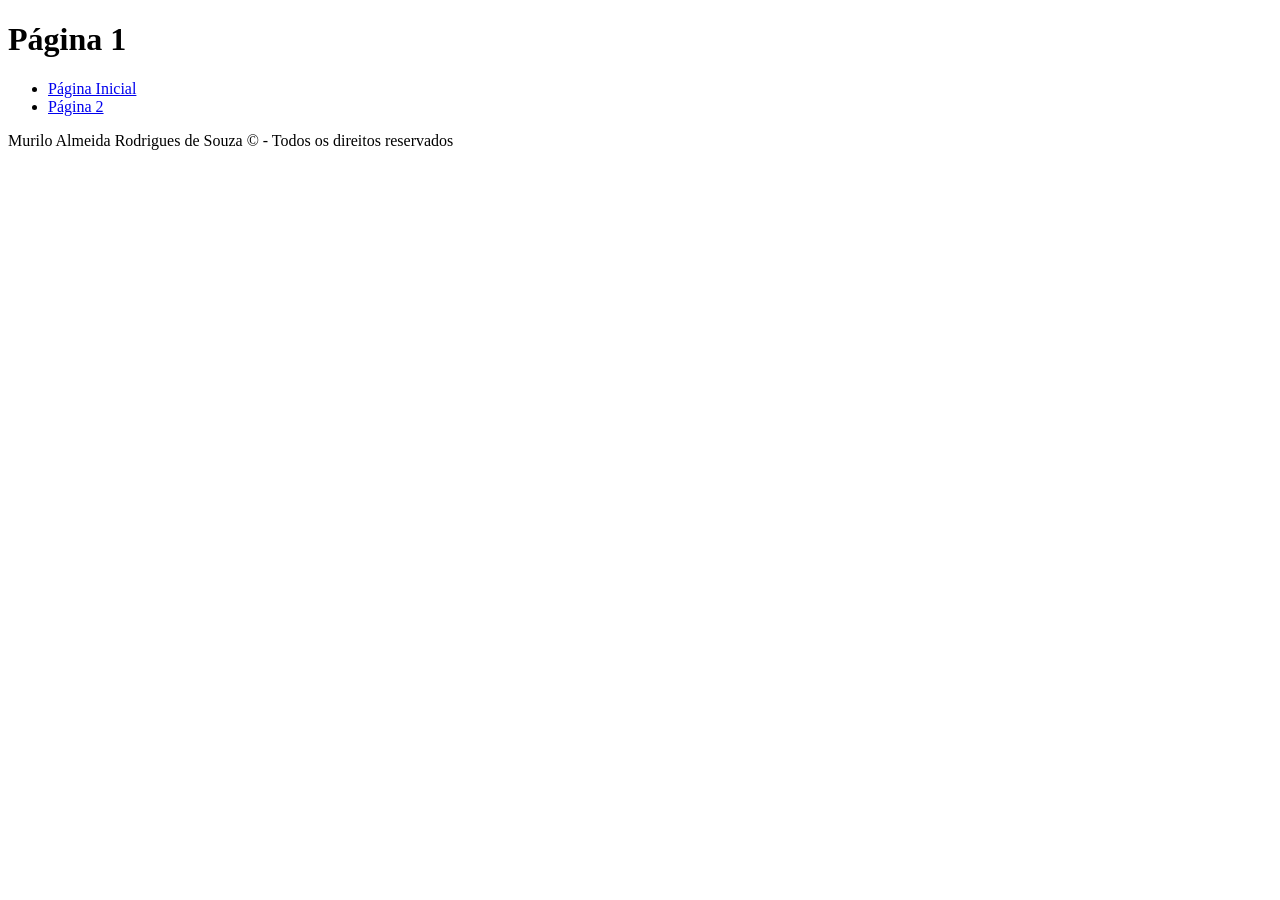
==== pagina1.html @ a3580e31 "Adição de hiperlinks no menu da página 1." ====
<!DOCTYPE html>
<html lang="pt-br">
<head>
   <meta charset="UTF-8">
   <meta name="viewport" content="width=device-width, initial-scale=1.0">
   <title>Página 1</title>
</head>
<body>
   <header>
      <h1>Página 1</h1>
      <nav>
         <ul>
            <li><a href="index.html">Página Inicial</a></li>
            <li><a href="paginas/pagina2.html">Página 2</a></li>
         </ul>
      </nav>
      <main>
         <section>

         </section>
         <section>

         </section>
      </main>
      <footer>
         <p>Murilo Almeida Rodrigues de Souza &copy; - Todos os direitos reservados</p>
      </footer>
   </header>
</body>
</html>
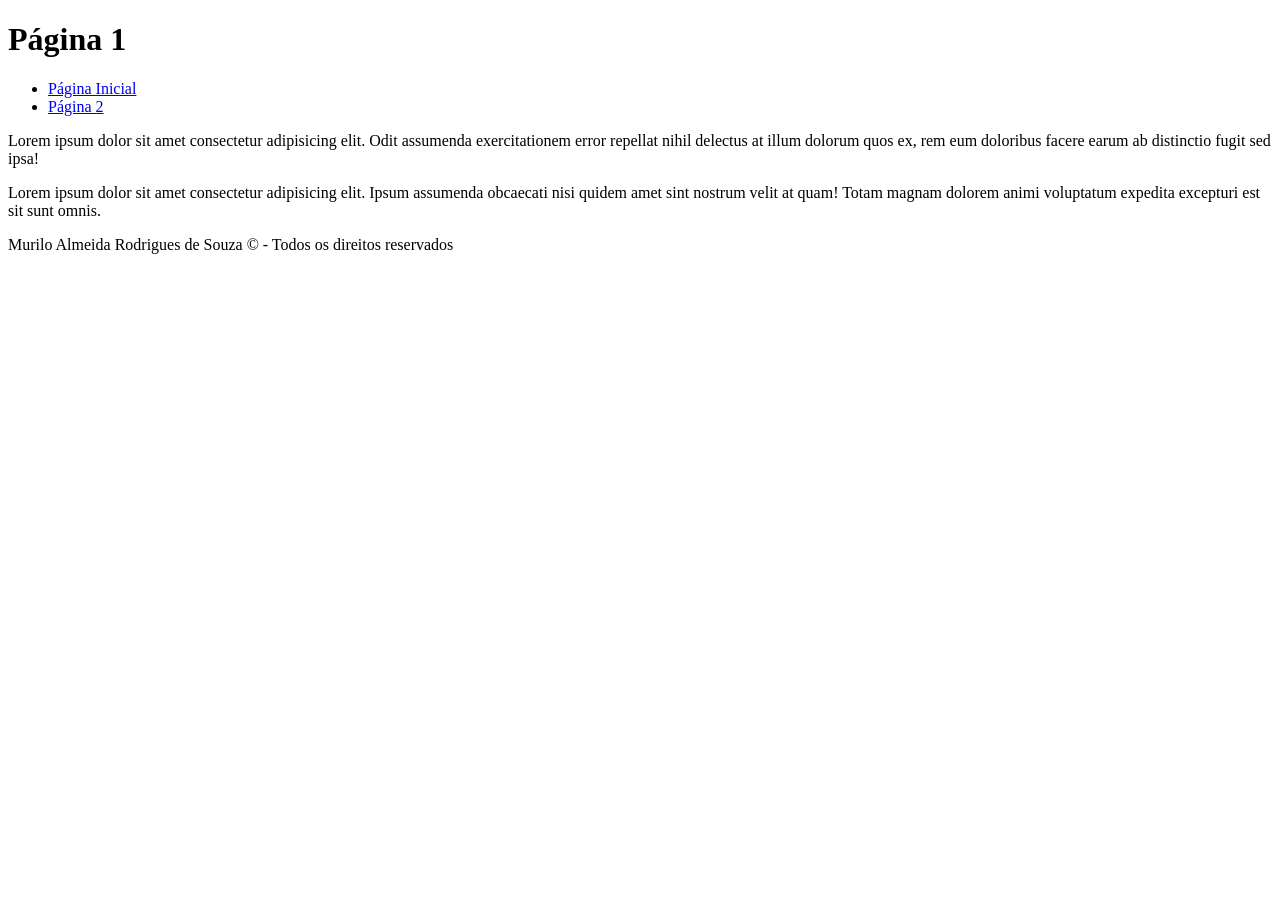
==== commit f8891f2a: "Correção de página e 2, conteúdo de lorem teste." ====
--- a/pagina1.html
+++ b/pagina1.html
@@ -14,17 +14,17 @@
             <li><a href="paginas/pagina2.html">Página 2</a></li>
          </ul>
       </nav>
+   </header>
       <main>
          <section>
-
+            <p>Lorem ipsum dolor sit amet consectetur adipisicing elit. Odit assumenda exercitationem error repellat nihil delectus at illum dolorum quos ex, rem eum doloribus facere earum ab distinctio fugit sed ipsa!</p>
          </section>
          <section>
-
+            <p>Lorem ipsum dolor sit amet consectetur adipisicing elit. Ipsum assumenda obcaecati nisi quidem amet sint nostrum velit at quam! Totam magnam dolorem animi voluptatum expedita excepturi est sit sunt omnis.</p>
          </section>
       </main>
       <footer>
          <p>Murilo Almeida Rodrigues de Souza &copy; - Todos os direitos reservados</p>
       </footer>
-   </header>
 </body>
 </html>
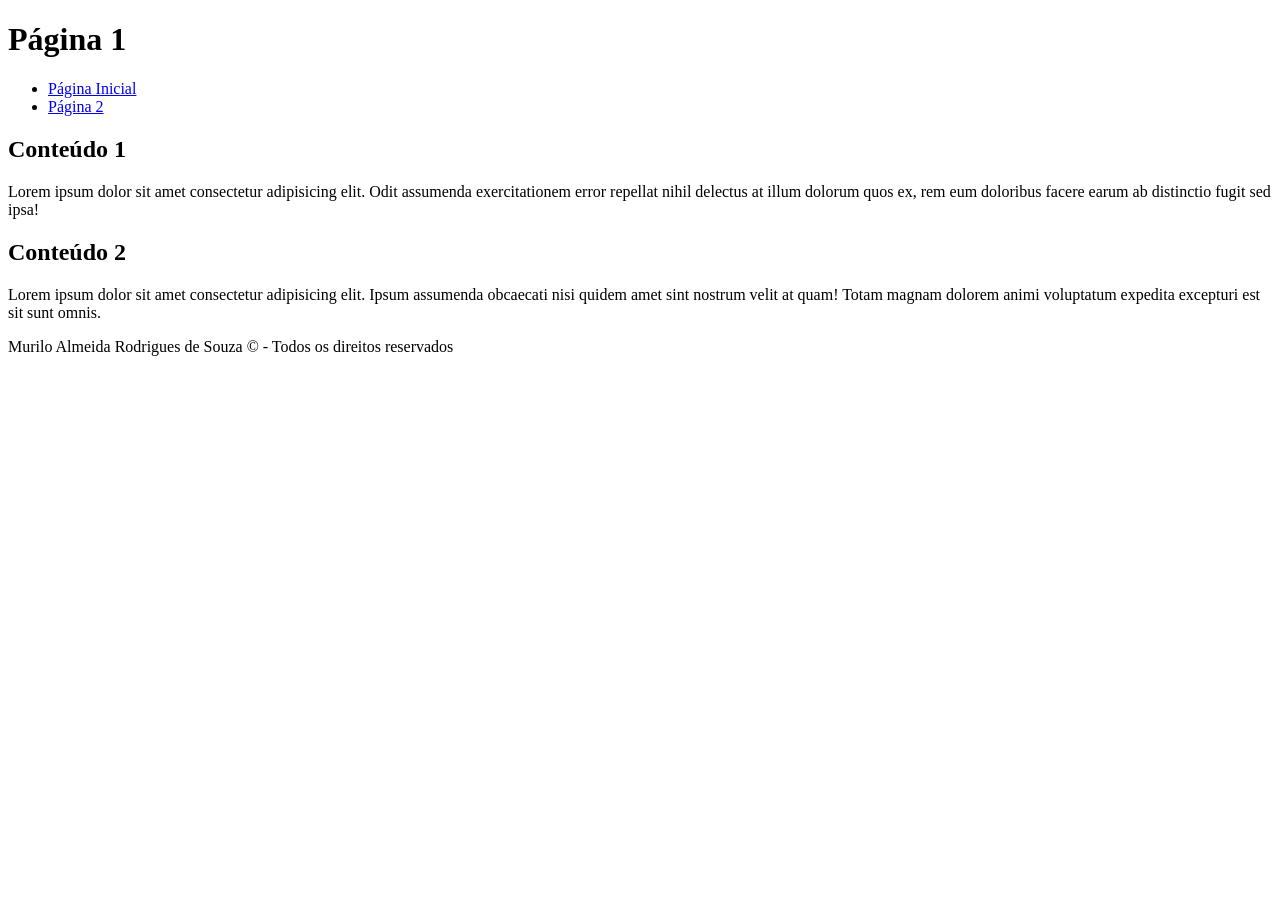
==== commit fa2da525: "Adição de títulos h2 nas seções das páginas 1 e 2." ====
--- a/pagina1.html
+++ b/pagina1.html
@@ -15,16 +15,18 @@
          </ul>
       </nav>
    </header>
-      <main>
-         <section>
-            <p>Lorem ipsum dolor sit amet consectetur adipisicing elit. Odit assumenda exercitationem error repellat nihil delectus at illum dolorum quos ex, rem eum doloribus facere earum ab distinctio fugit sed ipsa!</p>
-         </section>
-         <section>
-            <p>Lorem ipsum dolor sit amet consectetur adipisicing elit. Ipsum assumenda obcaecati nisi quidem amet sint nostrum velit at quam! Totam magnam dolorem animi voluptatum expedita excepturi est sit sunt omnis.</p>
-         </section>
-      </main>
-      <footer>
-         <p>Murilo Almeida Rodrigues de Souza &copy; - Todos os direitos reservados</p>
-      </footer>
+   <main>
+      <section>
+         <h2>Conteúdo 1</h2>
+         <p>Lorem ipsum dolor sit amet consectetur adipisicing elit. Odit assumenda exercitationem error repellat nihil delectus at illum dolorum quos ex, rem eum doloribus facere earum ab distinctio fugit sed ipsa!</p>
+      </section>
+      <section>
+         <h2>Conteúdo 2</h2>
+         <p>Lorem ipsum dolor sit amet consectetur adipisicing elit. Ipsum assumenda obcaecati nisi quidem amet sint nostrum velit at quam! Totam magnam dolorem animi voluptatum expedita excepturi est sit sunt omnis.</p>
+      </section>
+   </main>
+   <footer>
+      <p>Murilo Almeida Rodrigues de Souza &copy; - Todos os direitos reservados</p>
+   </footer>
 </body>
 </html>
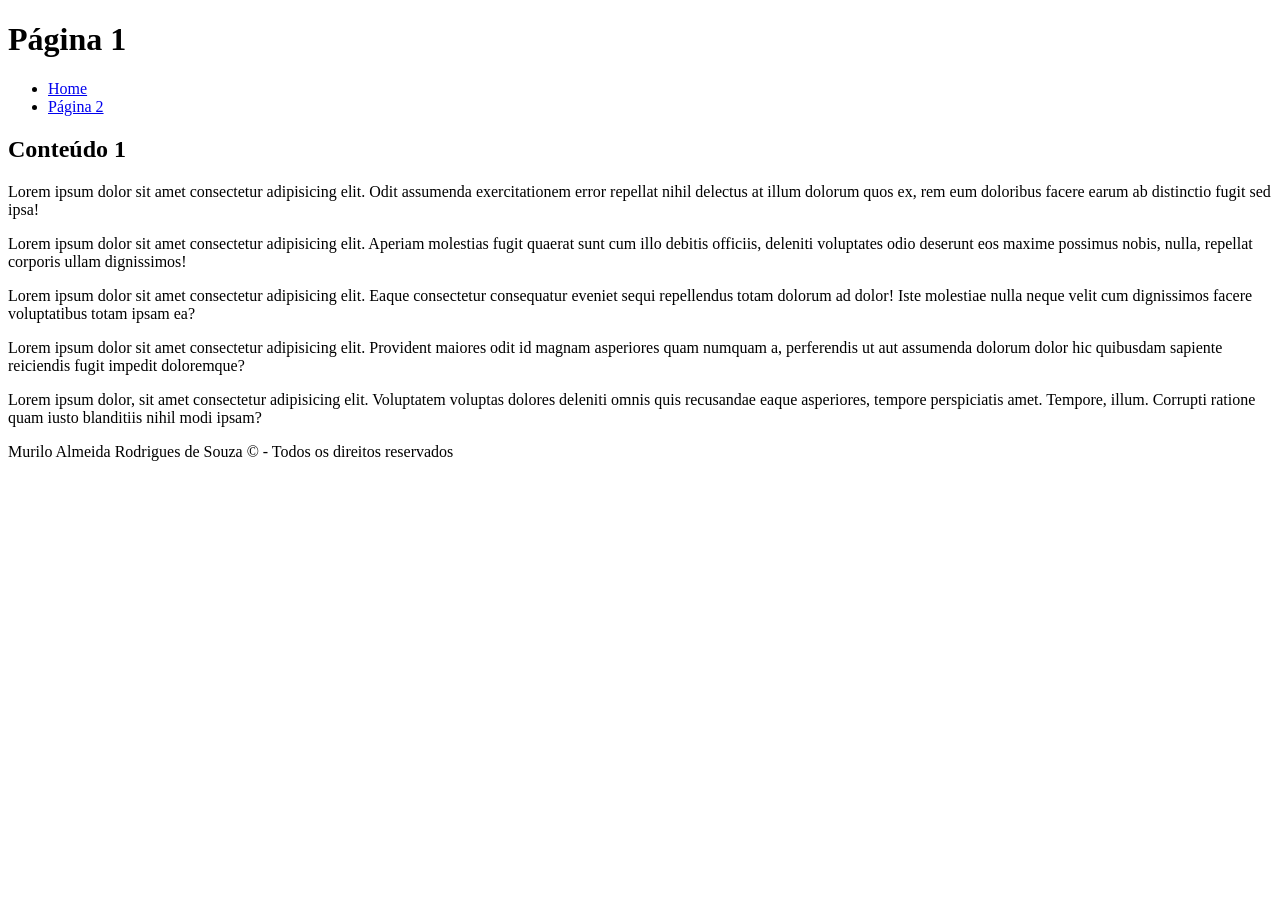
==== commit 6fcd1117: "feat: Conteúdos das páginas 1 e 2." ====
--- a/pagina1.html
+++ b/pagina1.html
@@ -10,7 +10,7 @@
       <h1>Página 1</h1>
       <nav>
          <ul>
-            <li><a href="index.html">Página Inicial</a></li>
+            <li><a href="index.html">Home</a></li>
             <li><a href="paginas/pagina2.html">Página 2</a></li>
          </ul>
       </nav>
@@ -18,12 +18,23 @@
    <main>
       <section>
          <h2>Conteúdo 1</h2>
-         <p>Lorem ipsum dolor sit amet consectetur adipisicing elit. Odit assumenda exercitationem error repellat nihil delectus at illum dolorum quos ex, rem eum doloribus facere earum ab distinctio fugit sed ipsa!</p>
+         <p>
+            Lorem ipsum dolor sit amet consectetur adipisicing elit. Odit assumenda exercitationem error repellat nihil delectus at illum dolorum quos ex, rem eum doloribus facere earum ab distinctio fugit sed ipsa!
+         </p>
+         <p>
+            Lorem ipsum dolor sit amet consectetur adipisicing elit. Aperiam molestias fugit quaerat sunt cum illo debitis officiis, deleniti voluptates odio deserunt eos maxime possimus nobis, nulla, repellat corporis ullam dignissimos!
+         </p>
+         <p>
+            Lorem ipsum dolor sit amet consectetur adipisicing elit. Eaque consectetur consequatur eveniet sequi repellendus totam dolorum ad dolor! Iste molestiae nulla neque velit cum dignissimos facere voluptatibus totam ipsam ea?
+         </p>
+         <p>
+            Lorem ipsum dolor sit amet consectetur adipisicing elit. Provident maiores odit id magnam asperiores quam numquam a, perferendis ut aut assumenda dolorum dolor hic quibusdam sapiente reiciendis fugit impedit doloremque?
+         </p>
+         <p>
+            Lorem ipsum dolor, sit amet consectetur adipisicing elit. Voluptatem voluptas dolores deleniti omnis quis recusandae eaque asperiores, tempore perspiciatis amet. Tempore, illum. Corrupti ratione quam iusto blanditiis nihil modi ipsam?
+         </p>
       </section>
-      <section>
-         <h2>Conteúdo 2</h2>
-         <p>Lorem ipsum dolor sit amet consectetur adipisicing elit. Ipsum assumenda obcaecati nisi quidem amet sint nostrum velit at quam! Totam magnam dolorem animi voluptatum expedita excepturi est sit sunt omnis.</p>
-      </section>
+
    </main>
    <footer>
       <p>Murilo Almeida Rodrigues de Souza &copy; - Todos os direitos reservados</p>
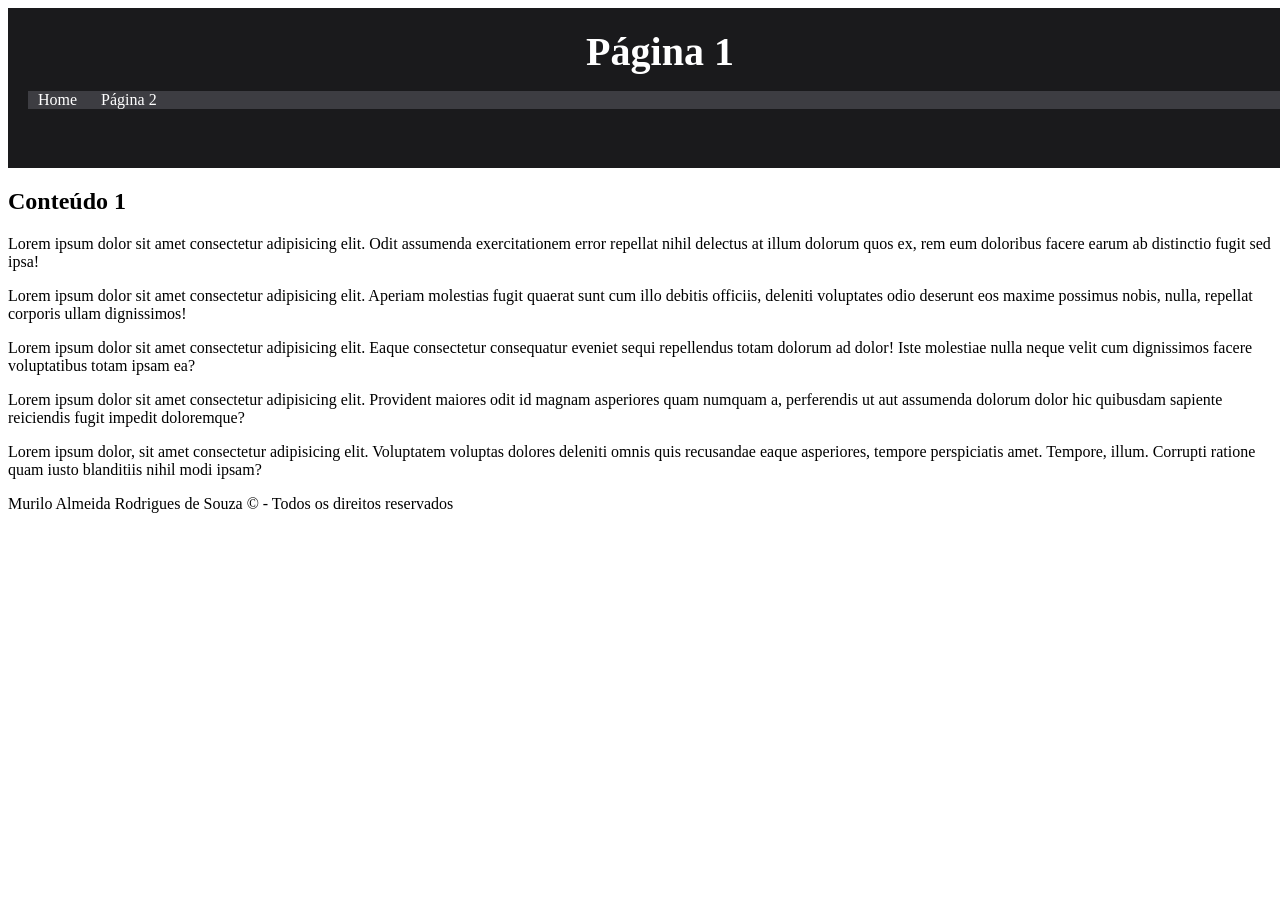
==== commit 426d5f99: "feat: Todos as páginas vinculadas ao arquivo CSS." ====
--- a/pagina1.html
+++ b/pagina1.html
@@ -4,6 +4,7 @@
    <meta charset="UTF-8">
    <meta name="viewport" content="width=device-width, initial-scale=1.0">
    <title>Página 1</title>
+   <link rel="stylesheet" href="css/style.css">
 </head>
 <body>
    <header>
--- a/css/style.css
+++ b/css/style.css
@@ -0,0 +1,31 @@
+
+header {
+    background-color: #1a1a1c;
+    padding: 20px;
+    color: #fff;
+    width: 100%;
+    height: 120px;
+    margin: 0 auto;
+}
+
+header h1 {
+    font-size: 40px;
+    text-align: center;
+    margin: 0;
+}
+
+header nav ul {
+    list-style-type: none;
+    background-color: #3d3d42;
+    padding: 0;
+}
+
+header nav ul li {
+    display: inline-block;
+    margin: 0 10px;
+}
+
+header nav ul li a {
+    color: #fff;
+    text-decoration: none;
+}
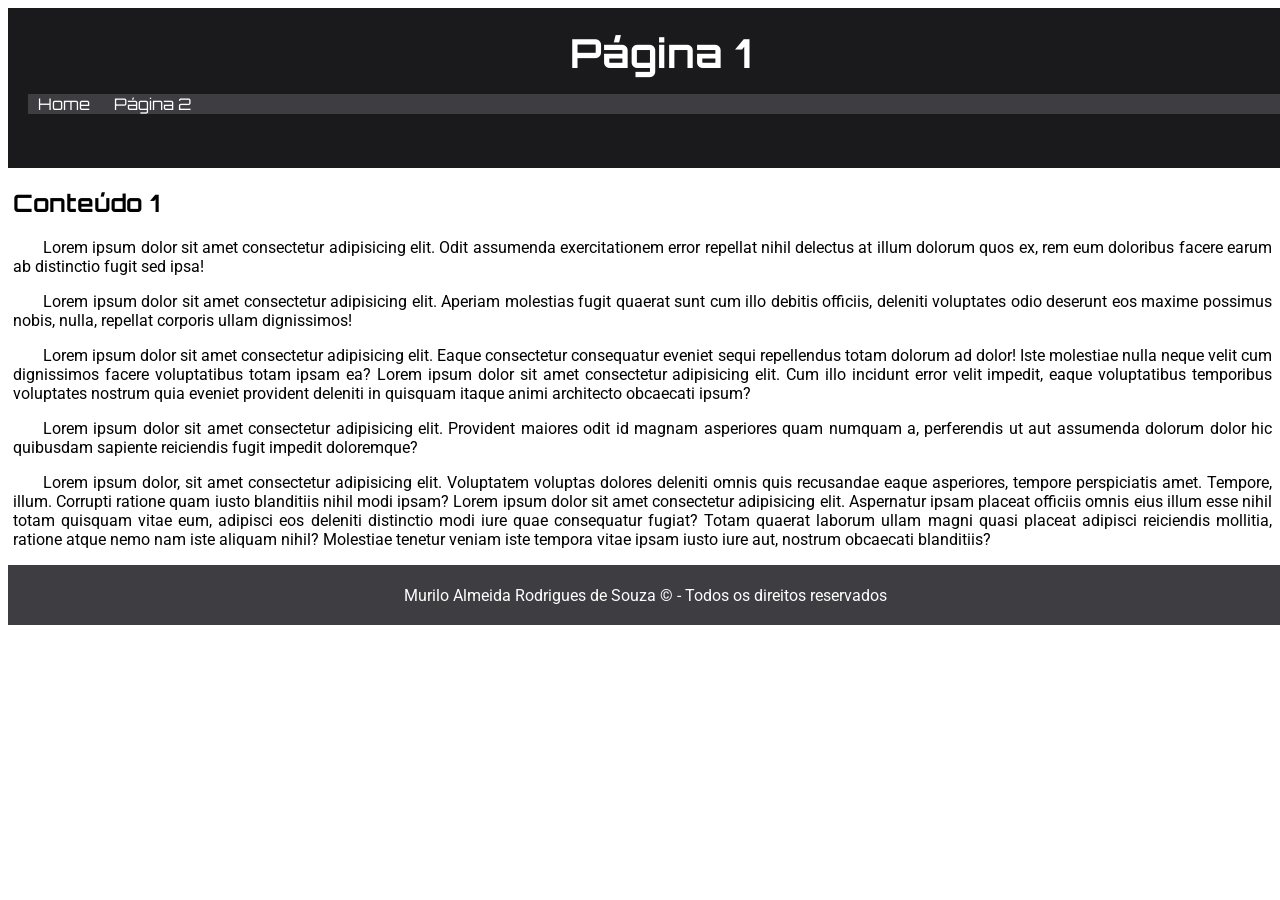
==== commit bf2292e9: "feat: Estilos de fonte, espaçamento e ajustes no conteúdo." ====
--- a/pagina1.html
+++ b/pagina1.html
@@ -4,7 +4,7 @@
    <meta charset="UTF-8">
    <meta name="viewport" content="width=device-width, initial-scale=1.0">
    <title>Página 1</title>
-   <link rel="stylesheet" href="css/style.css">
+   <link rel="stylesheet" href="../css/style.css">
 </head>
 <body>
    <header>
@@ -26,13 +26,14 @@
             Lorem ipsum dolor sit amet consectetur adipisicing elit. Aperiam molestias fugit quaerat sunt cum illo debitis officiis, deleniti voluptates odio deserunt eos maxime possimus nobis, nulla, repellat corporis ullam dignissimos!
          </p>
          <p>
-            Lorem ipsum dolor sit amet consectetur adipisicing elit. Eaque consectetur consequatur eveniet sequi repellendus totam dolorum ad dolor! Iste molestiae nulla neque velit cum dignissimos facere voluptatibus totam ipsam ea?
+            Lorem ipsum dolor sit amet consectetur adipisicing elit. Eaque consectetur consequatur eveniet sequi repellendus totam dolorum ad dolor! Iste molestiae nulla neque velit cum dignissimos facere voluptatibus totam ipsam ea? Lorem ipsum dolor sit amet consectetur adipisicing elit. Cum illo incidunt error velit impedit, eaque voluptatibus temporibus voluptates nostrum quia eveniet provident deleniti in quisquam itaque animi architecto obcaecati ipsum?
          </p>
          <p>
             Lorem ipsum dolor sit amet consectetur adipisicing elit. Provident maiores odit id magnam asperiores quam numquam a, perferendis ut aut assumenda dolorum dolor hic quibusdam sapiente reiciendis fugit impedit doloremque?
          </p>
          <p>
-            Lorem ipsum dolor, sit amet consectetur adipisicing elit. Voluptatem voluptas dolores deleniti omnis quis recusandae eaque asperiores, tempore perspiciatis amet. Tempore, illum. Corrupti ratione quam iusto blanditiis nihil modi ipsam?
+            Lorem ipsum dolor, sit amet consectetur adipisicing elit. Voluptatem voluptas dolores deleniti omnis quis recusandae eaque asperiores, tempore perspiciatis amet. Tempore, illum. Corrupti ratione quam iusto blanditiis nihil modi ipsam? Lorem ipsum dolor sit amet consectetur adipisicing elit. Aspernatur ipsam placeat officiis omnis eius illum esse nihil totam quisquam vitae eum, adipisci eos deleniti distinctio modi iure quae consequatur fugiat?
+            Totam quaerat laborum ullam magni quasi placeat adipisci reiciendis mollitia, ratione atque nemo nam iste aliquam nihil? Molestiae tenetur veniam iste tempora vitae ipsam iusto iure aut, nostrum obcaecati blanditiis?
          </p>
       </section>
 
--- a/css/style.css
+++ b/css/style.css
@@ -1,3 +1,13 @@
+@import url('https://fonts.googleapis.com/css2?family=Archivo+Black&family=Roboto:ital,wght@0,100..900;1,100..900&display=swap');
+@import url('https://fonts.googleapis.com/css2?family=Archivo+Black&family=Audiowide&family=Orbitron:wght@400..900&family=Roboto:ital,wght@0,100..900;1,100..900&display=swap');
+
+body {
+    font-family: "Roboto", sans-serif;
+}
+
+h1, h2 {
+    font-family: "Orbitron", sans-serif;
+}
 
 header {
     background-color: #1a1a1c;
@@ -28,4 +38,29 @@
 header nav ul li a {
     color: #fff;
     text-decoration: none;
+    font-family: "Orbitron", sans-serif;
+}
+
+main {
+    padding-left: 5px;
+}
+
+section p {
+    text-indent: 30px;
+    text-align: justify;
+}
+
+section a {
+    color: #3D3D42;
+    text-decoration: none;
+}
+
+footer {
+    background-color: #3D3D42;
+    padding: 5px;
+    text-align: center;
+    color: #fff;
+    width: 100%;
+    height: 50px;
+    margin: 0 auto;
 }
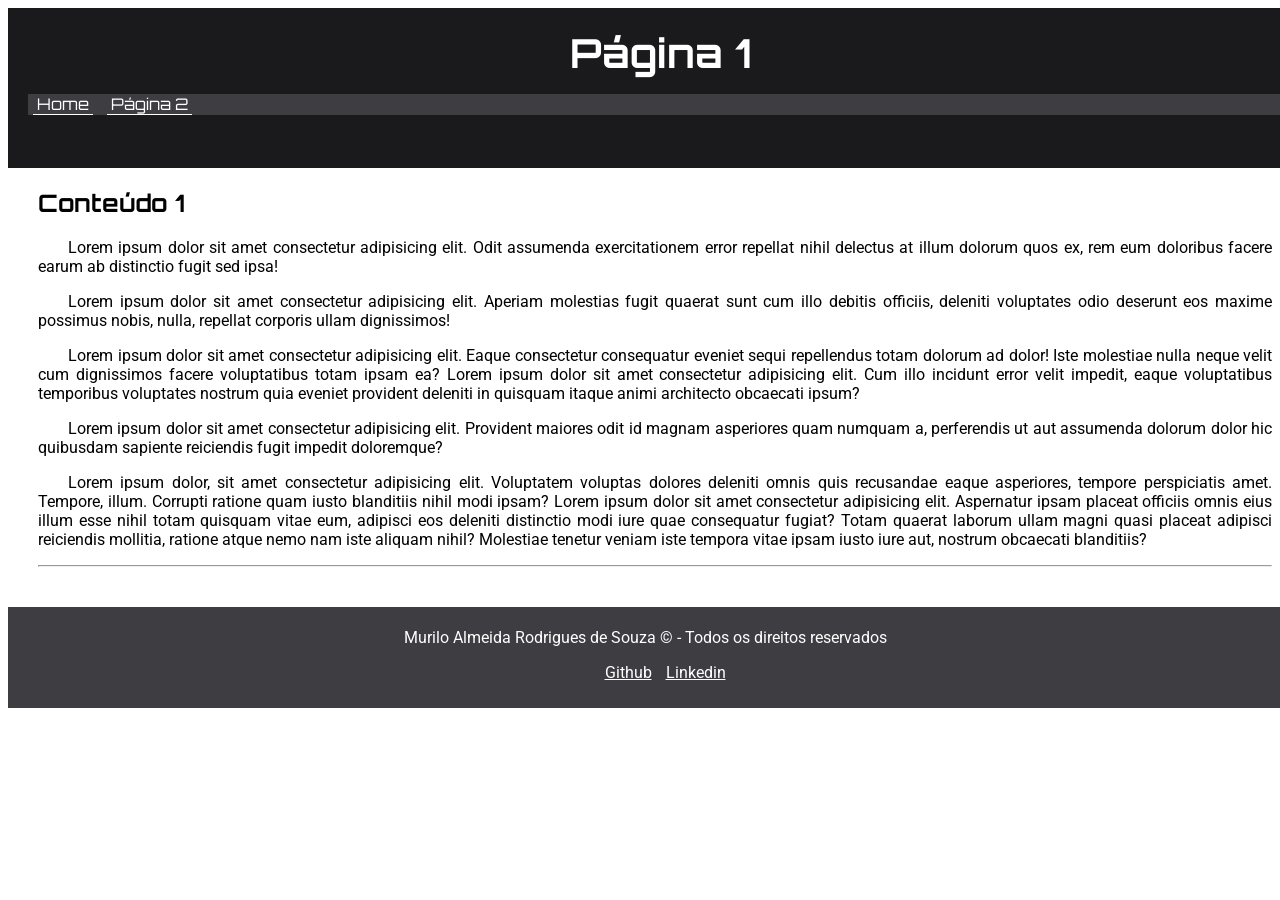
==== commit 3ca25887: "feat: Atualização do rodapé com links." ====
--- a/pagina1.html
+++ b/pagina1.html
@@ -35,11 +35,16 @@
             Lorem ipsum dolor, sit amet consectetur adipisicing elit. Voluptatem voluptas dolores deleniti omnis quis recusandae eaque asperiores, tempore perspiciatis amet. Tempore, illum. Corrupti ratione quam iusto blanditiis nihil modi ipsam? Lorem ipsum dolor sit amet consectetur adipisicing elit. Aspernatur ipsam placeat officiis omnis eius illum esse nihil totam quisquam vitae eum, adipisci eos deleniti distinctio modi iure quae consequatur fugiat?
             Totam quaerat laborum ullam magni quasi placeat adipisci reiciendis mollitia, ratione atque nemo nam iste aliquam nihil? Molestiae tenetur veniam iste tempora vitae ipsam iusto iure aut, nostrum obcaecati blanditiis?
          </p>
+         <hr>
       </section>
 
    </main>
    <footer>
       <p>Murilo Almeida Rodrigues de Souza &copy; - Todos os direitos reservados</p>
+      <ul>
+            <li><a href="https://github.com/murilo-a-souza/">Github</a></li>
+            <li><a href="https://www.linkedin.com/in/murilo-a-souza/">Linkedin</a></li>
+        </ul>
    </footer>
 </body>
 </html>
--- a/css/style.css
+++ b/css/style.css
@@ -32,17 +32,31 @@
 
 header nav ul li {
     display: inline-block;
-    margin: 0 10px;
+    margin: 0 5px;
+    border-bottom: 1px solid;color: #fff;
+}
+
+header nav ul li:hover {
+    background-color: #89898b;
+}
+
+header nav ul li a:hover {
+    color: #3d3d42;
 }
 
 header nav ul li a {
+    padding: 4px;
     color: #fff;
     text-decoration: none;
     font-family: "Orbitron", sans-serif;
 }
 
 main {
-    padding-left: 5px;
+    padding-left: 30px;
+}
+
+section {
+    margin-bottom: 40px;
 }
 
 section p {
@@ -58,9 +72,24 @@
 footer {
     background-color: #3D3D42;
     padding: 5px;
+    padding-bottom: 10px;
     text-align: center;
     color: #fff;
     width: 100%;
-    height: 50px;
+    height: auto;
     margin: 0 auto;
+}
+
+footer ul li {
+    list-style-type: none;
+    padding: 0;
+}
+
+footer ul li {
+    display: inline-block;
+    margin: 0 5px;
+}
+
+footer a {
+    color: #fff;
 }
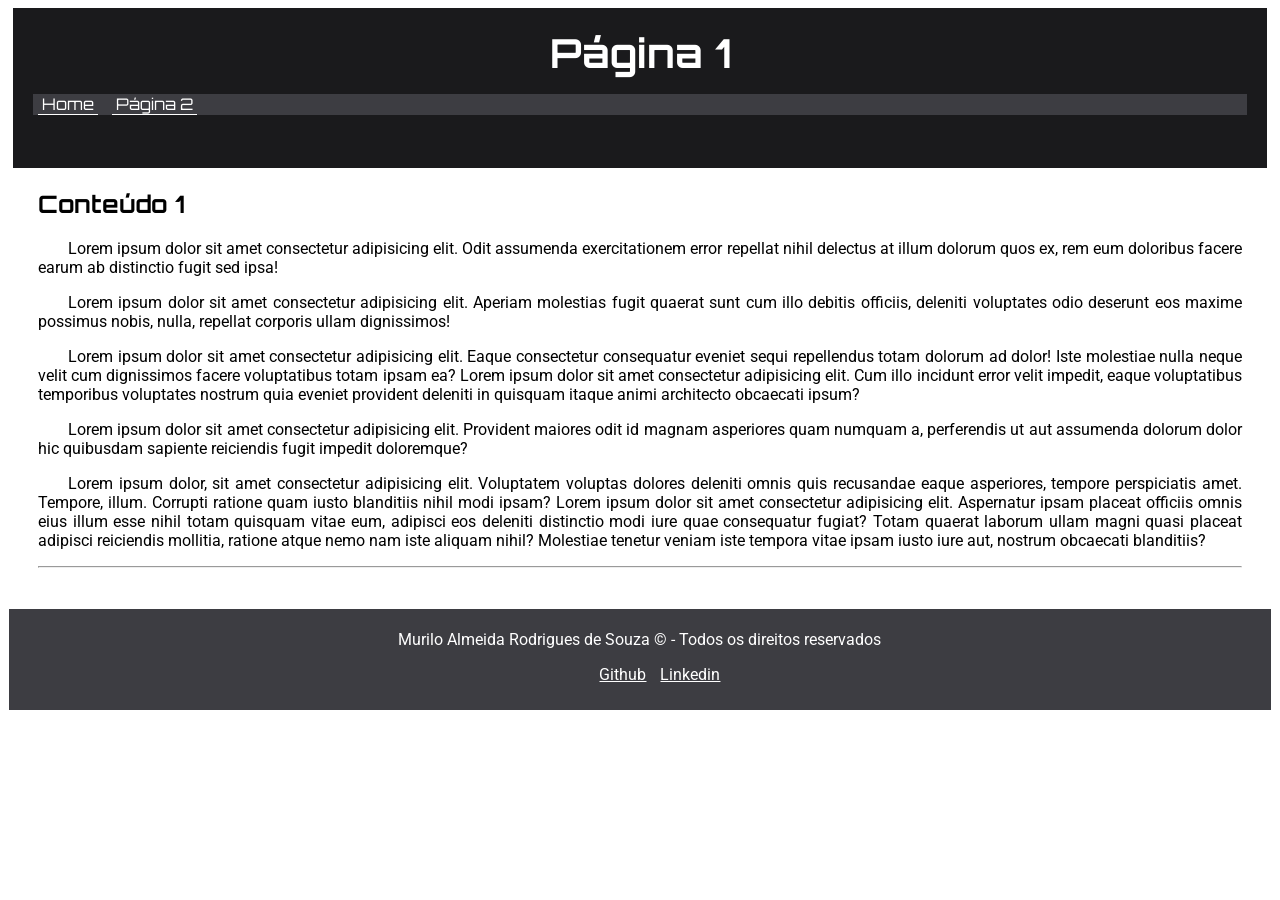
==== commit da44ad69: "Correção do link de estilo da Página 1." ====
--- a/pagina1.html
+++ b/pagina1.html
@@ -4,7 +4,7 @@
    <meta charset="UTF-8">
    <meta name="viewport" content="width=device-width, initial-scale=1.0">
    <title>Página 1</title>
-   <link rel="stylesheet" href="../css/style.css">
+   <link rel="stylesheet" href="css/style.css">
 </head>
 <body>
    <header>
@@ -47,4 +47,4 @@
         </ul>
    </footer>
 </body>
-</html>+</html>
--- a/css/style.css
+++ b/css/style.css
@@ -13,7 +13,7 @@
     background-color: #1a1a1c;
     padding: 20px;
     color: #fff;
-    width: 100%;
+    width: 96%;
     height: 120px;
     margin: 0 auto;
 }
@@ -52,7 +52,7 @@
 }
 
 main {
-    padding-left: 30px;
+    padding: 1px 30px;
 }
 
 section {
@@ -75,7 +75,7 @@
     padding-bottom: 10px;
     text-align: center;
     color: #fff;
-    width: 100%;
+    width: 99%;
     height: auto;
     margin: 0 auto;
 }
